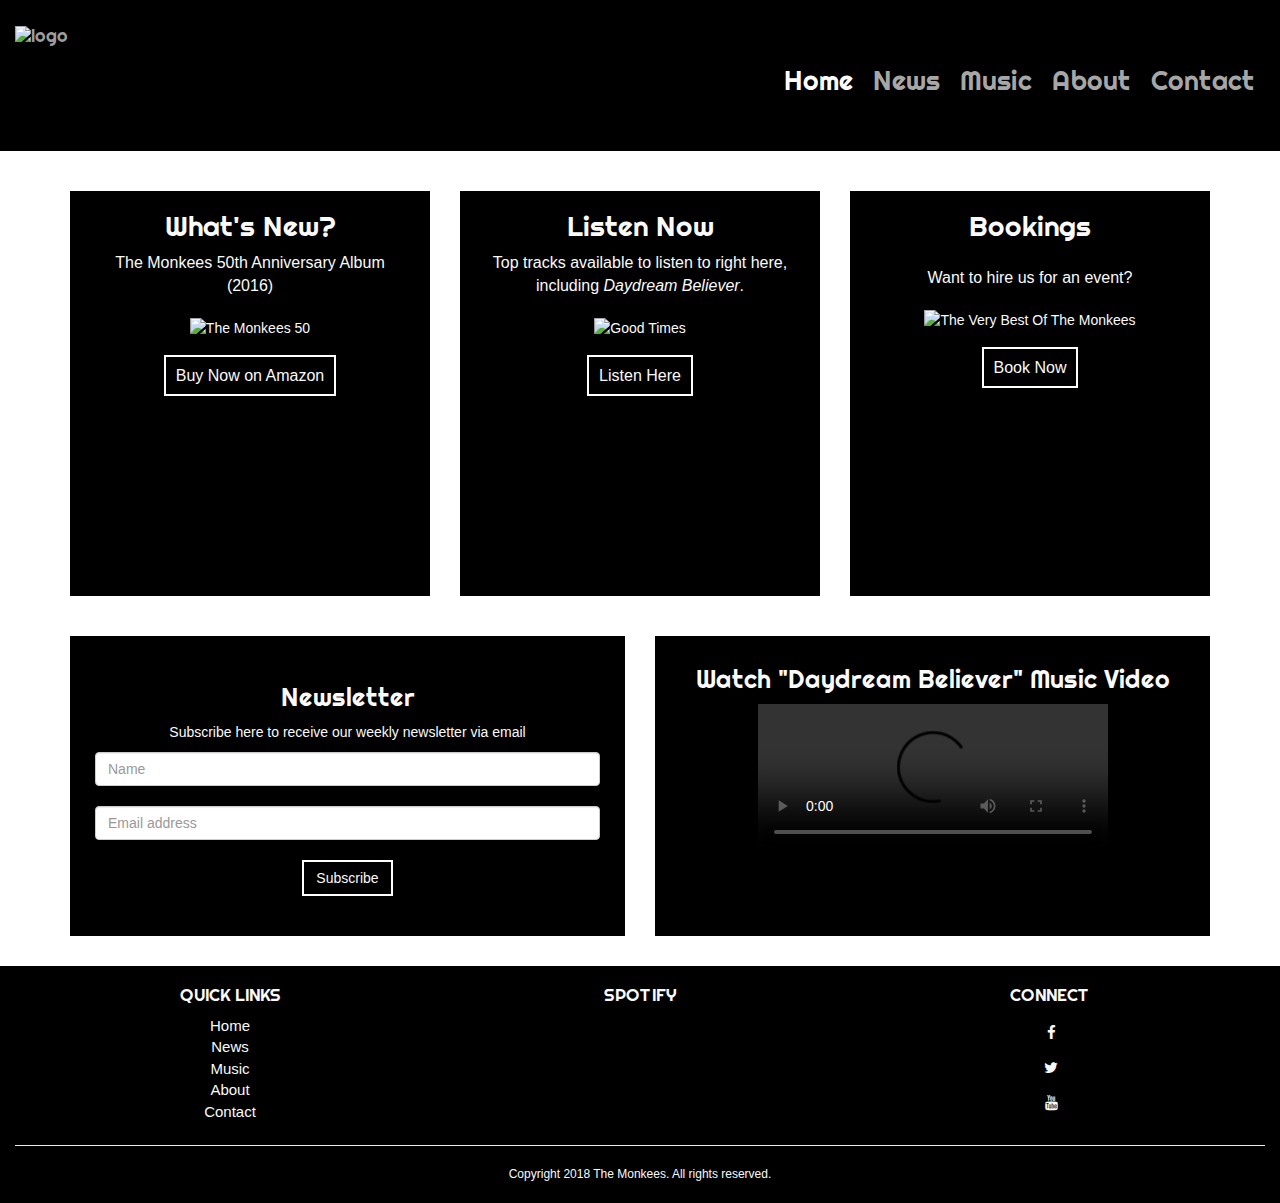
==== index.html @ e192ee18 "Removed role="form"" ====
<!DOCTYPE html>
<html lang="en">
    
<head>
    <link rel="stylesheet" href="https://stackpath.bootstrapcdn.com/bootstrap/3.3.7/css/bootstrap.min.css" type="text/css" />
    <link rel="stylesheet" href="https://stackpath.bootstrapcdn.com/font-awesome/4.7.0/css/font-awesome.min.css" type="text/css" />
    <link rel="stylesheet" href="https://cdnjs.cloudflare.com/ajax/libs/hover.css/2.3.1/css/hover-min.css" type="text/css" />
    <link rel="stylesheet" href="assets/style.css" type="text/css" />
    
    <script src="https://ajax.googleapis.com/ajax/libs/jquery/1.12.4/jquery.min.js"></script>
    <script src="https://maxcdn.bootstrapcdn.com/bootstrap/3.3.7/js/bootstrap.min.js"></script>
    
    <meta name="viewport" content="width=device-width, initial-scale-1.0">
    
    <title>Home</title>
</head>

<body>

<header>
    <nav class="navbar navbar-inverse">
        <div class="container-fluid">
            <div class="navbar-header">
                <button type="button" class="navbar-toggle mobile-dropdown" data-toggle="collapse" data-target="#myNavbar">
                    <span class="icon-bar"></span>
                    <span class="icon-bar"></span>
                    <span class="icon-bar"></span>
                </button>
                <a class="navbar-brand" href="index.html"><img src="/assets/images/mlogo.png" class="hvr-grow" width="200" height="100" alt="logo"/></a>
            </div>
            
            <div class="collapse navbar-collapse" id="myNavbar">
                <ul class="nav navbar-nav navbar-right">
                    <li class="active menu-item"><a href="index.html">Home</a> </li>
                    <li class="menu-item"><a href="news.html">News</a></li>
                    <li class="menu-item"><a href="music.html">Music</a></li>
                    <li class="menu-item"><a href="about.html">About</a></li>
                    <li class="menu-item"><a href="contact.html">Contact</a></li>
                </ul>
            </div>
        </div>    
    </nav>
</header>

<section class="container-fluid">
    <div class="section-background"><!--Background starts-->
        <div class="container">
            <div class="row">
                
                <!--What's New-->
                <div class="col-xs-12 col-sm-4 col-md-4 col-lg-4">
                    <div class="box">
                        <div class="info">
                            <h4 class="box-title text-center">What's New?</h4>
                            <p class="box-sentence-a">The Monkees 50th Anniversary Album (2016)</p>
                            <img src="/assets/images/themonkees50.jpg" alt="The Monkees 50" width="200" height="200" class="img-fluid index-img"/>
                            <br>
                            <a href="https://www.amazon.co.uk/Monkees-50/dp/B01ICFQH8I/ref=sr_1_1?ie=UTF8&qid=1531401136&sr=8-1&keywords=the+monkees+50" target="_blank" class="box-link">Buy Now on Amazon</a>
                        </div>
                    </div>
                </div>
               <!--Listen Now--> 
                <div class="col-xs-12 col-sm-4 col-md-4 col-lg-4">
                    <div class="box">
                        <div class="info">
                            <h4 class="box-title text-center">Listen Now</h4>
                            <p class="box-sentence-b">Top tracks available to listen to right here, including <em>Daydream Believer</em>.</p>
                            <img src="/assets/images/goodtimes.jpg" alt="Good Times" width="200" height="200" class="img-fluid index-img"/>
                            <br>
                            <a href="music.html" class="box-link">Listen Here</a>
                        </div>
                    </div>
                </div>
                <!--Bookings-->
                <div class="col-xs-12 col-sm-4 col-md-4 col-lg-4">
                    <div class="box">
                        <div class="info">
                            <h4 class="box-title text-center">Bookings</h4>
                            <p class="box-sentence-c">Want to hire us for an event?</p>
                            <img src="/assets/images/album2.jpg" alt="The Very Best Of The Monkees" width="200" height="200" class="img-fluid index-img"/>
                            <br>
                            <a href="contact.html" class="box-link">Book Now</a>
                        </div>
                    </div>
                </div>
                
            </div>
        </div>
        <div class="container">
            <div class="row">
                <div class="col-xs-12 col-sm-6 col-md-6 col-lg-6">
                    <div class="box-form">
                        <div class="subscription">
                            <!--Subscription-->
                            <form action="/action_page.php" method="post">
                                
                                <h3 class="form-title">Newsletter</h3>
                                <p>Subscribe here to receive our weekly newsletter via email</p>
                                <input type="text" id="name" placeholder="Name" class="form-control" required/>
                                <br>
                                <input type="email" id="email" placeholder="Email address" class="form-control" required/>
                                <br>
                                <button class="btn btn-default btn-md subscribe-btn" type="submit">Subscribe</button>
                                
                            </form>
                        </div>
                    </div>
                </div>
                <div class="col-xs-12 col-sm-6 col-md-6 col-lg-6">
                    <div class="box-video">
                        <h3 class="video-title">Watch "Daydream Believer" Music Video</h3>
                        <video width="350" controls>
                            <source src="/assets/video/TheMonkees.mp4" type="video/mp4">
                            Your browser does not support this video format.
                        </video>
                    </div>
                </div>
            </div>
        </div>
    </div><!--Background ends-->    
</section>

<footer class="container-fluid">
    <div id="footer-details" class="row">
        <div class="col-sm-4 text-center">
            <h5 class="uppercase general-sub-footer">Quick Links</h5>
            <ul class="footer-menu">
                <li><a href="index.html">Home</a></li>
                <li><a href="news.html">News</a></li>
                <li><a href="music.html">Music</a></li>
                <li><a href="about.html">About</a></li>
                <li><a href="contact.html">Contact</a></li>
            </ul>
        </div>
        
        <div class="col-sm-4 text-center">
            <h5 class="uppercase general-sub-footer">Spotify</h5>
            <iframe src="https://open.spotify.com/follow/1/?uri=spotify:artist:320EPCSEezHt1rtbfwH6Ck&size=detail&theme=dark&show-count=0" width="168" height="120" class="spotify"></iframe>
        </div>
        
        <div class="col-sm-4 text-center">
            <h5 class="uppercase general-sub-footer">Connect</h5>
            <ul class="social-links">
                <li><a target="_blank" href="https://www.facebook.com/TheMonkees/"><i class="fa fa-facebook hvr-grow"></i></a></li>
                <li><a target="_blank" href="https://twitter.com/themonkees?lang=en"><i class="fa fa-twitter hvr-grow"></i></a></li>
                <li><a target="_blank" href="https://www.youtube.com/user/themonkees"><i class="fa fa-youtube hvr-grow"></i></a></li>
            </ul>
        </div>   
    </div>
    <div class="row">
        <div class="col-sm-12 text-center copyright-box">
            <hr/>
            <p id="copyright">Copyright 2018 The Monkees. All rights reserved.</p>
        </div>
    </div>
</footer>

</body>

</html>
---- assets/style.css ----
/*---Fonts---*/
@import url('https://fonts.googleapis.com/css?family=Righteous: 100, 200, 300, 400, 500, 600, 700');
@import url('https://fonts.googleapis.com/css?family=Francois+One: 100, 200, 300, 400, 500, 600, 700');

/*---Special Paddings/Margins/Text---*/

.uppercase {
    text-transform: uppercase;
}

.general-sub {
    font-family: "Righteous", sans-serif;
    color: #fafafa;
    font-weight:600;
    font-size:20px;
}

.section-background {
    background:url("/assets/images/monkees.jpg");
    background-size:cover;
    background-repeat:no-repeat;
    background-position:center;
    margin-left: -15px;
    margin-right: -15px;
}

.section.column {
    width:100%;
}


.box {
    border-radius:0;
    padding: 10px 25px;
    text-align: center;
    display: block;
    margin-top: 40px;
    margin-bottom:40px;
    background:#000;
    color:#fafafa;
    min-height:405px;
}


.box-link {
    background-color:#000;
    color:#fafafa;
    padding:10px;
    font-size:16px;
    border:2px solid #fff;
}

.box-link:hover {
    background-color:#fff;
    color:#000;
    padding:10px;
    text-decoration:none;
    font-size:16px;
}

.box-link:visited, .box-link:active {
    color:#fafafa;
    text-decoration:none;
}


.box-title {
    font-family: 'Righteous', cursive;
    font-size:2em;
}

/*---Header Styles---*/

header{
    margin:0;
}

.mobile-dropdown {
    margin-top:30px;
}

.navbar {
    margin-bottom: 0;
    border-radius: 0;
    background-color: #000;
    color: #ffffff;
    padding: 2% 0;
    font-size: 1.9em;
    border: 0;
    font-family: 'Righteous', cursive;
}

.menu-item {
    text-align:center;
    margin:-10px;
    padding-left:5px;
    padding-right:5px;
}

.navbar-brand {
    float: left;
    min-height:100px;
    padding: 0 15px 5px;
}

.navbar-inverse .navbar-nav .active a, .navbar-inverse .navbar-nav .active a:focus, .navbar-inverse .navbar-nav .active a:hover {
    color: #ffffff;
    background-color: #000;
}

.navbar-inverse .navbar-nav a:hover {
   color:#fafafa;
}

.navbar-inverse .navbar-nav li a {
    color: #a7a7a7;
    margin-top: 4px;
}

.navbar-nav {
    padding-top: 35px;
}

/*---Section Styles---*/

/*--Homepage Styles--*/
.index-img {
 max-width:100%;
 height: auto;
 margin:10px;
 padding-bottom:17px;
}

.box-sentence-a, .box-sentence-b, .box-sentence-c {
    font-size:16px;
}

.box-sentence-c {
    margin-top:25px;
}

.subscription {
    padding-top:18px;
}

.form-title {
    font-family: "Righteous", sans-serif;
    color: #fafafa;
    font-weight:400;
    font-size:25px;
}

.box-form {
    border-radius:0;
    padding: 10px 25px 35px 25px;
    text-align: center;
    display: block;
    margin-bottom:30px;
    background:#000;
    color:#fafafa;
    min-height:300px;
}

.subscribe-btn {
    border-radius:0;
    background-color:#000;
    color:#fafafa;
    border:2px solid #fff;

}

.subscribe-btn:hover {
    background-color:#fff;
    color:#000;
    border:2px solid #fff;
}

.box-video {
    border-radius:0;
    padding: 10px 25px 35px 25px;
    text-align: center;
    display: block;
    margin-bottom:30px;
    background:#000;
    color:#fafafa;
    height:300px;
}

.video-title {
    font-family: "Righteous", sans-serif;
    color: #fafafa;
    font-weight:400;
    font-size:25px;
}

video {
    max-width:100% !important;
    height:auto !important;
}

/*--News Styles--*/

.box-title-news {
    font-family: 'Righteous', cursive;
    font-size:2em;
    margin-top:10px;
}

.box-title-past {
    font-family: 'Righteous', cursive;
    font-size:2em;
    margin-top:30px;
}

.box-title-upcoming {
    font-family: 'Righteous', cursive;
    font-size:2em;
    margin-top:20px;
}

.event-list {
    list-style-type:none;
    margin-left:-40px;
    margin-top:10px;
}

.event-new a:link, .event-list a:link, .event-new a:active, .event-list a:active, .event-new a:visited, .event-list a:visited {
    color:#fafafa;
    font-weight:bold;
    text-decoration:none;
}

.event-new a:hover, .event-list a:hover {
    color:#0073b8;
    font-weight:bold;
    text-decoration:none;
}



.box-img {
    max-width:100%;
    height:auto;
    border-radius:0;
    padding: 10px 25px;
    text-align: center;
    display: block;
    margin-top: 40px;
    margin-bottom:60px;
    background:#000;
    color:#fafafa;
}

.news-img {
    max-width:100%;
    height:auto;
    margin-top:30px;
    margin-bottom:30px;
}

/*--Music Styles--*/

.soundtrack-box {
    border-radius:0;
    padding: 10px 25px;
    text-align: center;
    display: block;
    margin-top: 40px;
    margin-bottom:40px;
    background:#000;
    color:#fafafa;
    min-height:405px;
}

.soundtrack-content {
    margin-top:10px;
    margin-bottom:10px;
}

.outer-box {
    margin-top:-15px;
    margin-bottom: -15px;

}

audio {
    width:100%;
    height:50px;
}

#imageaudio {
    list-style-type:none;
    margin-left:-35px;
}

#imageaudio li {
    padding:10px;
}

/*--About Styles--*/

.bio-img {
    max-width:100%;
    height:auto;
    padding-top:20px;
    padding-bottom:20px;
}

.quote {
    padding-bottom:10px;
}

.box-bio {
    border-radius:0;
    padding: 10px 25px;
    text-align: center;
    display: block;
    margin-top: 30px;
    margin-bottom:30px;
    background:#000;
    color:#fafafa;
    min-height:605px;
}

#Tork {
    margin-top:50px;
}

#Nesmith {
    margin-top:40px;
}

/*--Contact Styles--*/

.submit-btn {
    border-radius:0;
    background-color:#000;
    color:#fafafa;
    border:2px solid #fff;
    margin-top:10px;
    margin-bottom:20px;
}


/*---Footer Styles---*/

footer {
    background-color: #000;
    color: #fafafa;
    min-height: 120px;
    margin: 0;
}

.general-sub-footer {
    font-family: "Righteous", sans-serif;
    color: #fafafa;
    font-weight:300;
    font-size:17px;
}

.social-links  {
    padding-bottom: 15px;
}

.social-links li {
    list-style-type:none;
    margin-right:38px;
}

.social-links li a i {
    width:35px;
    height:35px;
    padding: 12px 0;
    border-radius: 50%;
    font-size:15px;
    line-height: 11px;
    text-align: center;
    color:#fafafa;
    background:#000;
    transition: all 0.35s ease-in-out;
    -moz-transition: all 0.35s ease-in-out;
    -webkit-transition: all 0.35s ease-in-out;
    -o-transition: all 0.35s ease-in-out;
}

.social-links li a i:hover {
    transform:scale(1.5);
    background:#000;
    color:#fafafa;

}

#footer-details {
    margin:10px;
}

.footer-menu {
    list-style-type:none;
    margin-left: -40px;
}

.footer-menu li a:link, .footer-menu li a:hover, .footer-menu li a:active, .footer-menu li a:visited {
    color:#fafafa;
    text-decoration:none;
    font-size:15px;
}

.spotify {
    padding-top:25px;
    overflow:hidden;
    border:none;
}

#copyright {
    padding-bottom:10px;
    font-size:12px;
}

.copyright-box {
    margin-top:-30px;
}

/*---Media Queries---*/
  
    @media (min-width:768px) and (max-width:1200px) {
    .box {
        min-height:420px;
        }
    .box-link {
        font-size:14px;

    }

    .section-img {
        max-width:150px;
        margin-bottom:15px;

    }

    .info {
        margin-top:35px;
        padding-bottom:25px;
    }

    .soundtrack-box {
        min-height:510px;
        max-height:515px;
    }

    .song-img {
        width:150px;
        height:150px;
    }

    }

    @media only screen and (min-width : 992px) {
    .section-column {
        padding: 0 30px 30px;
        float: none;
        display: table-cell;
        }
    }
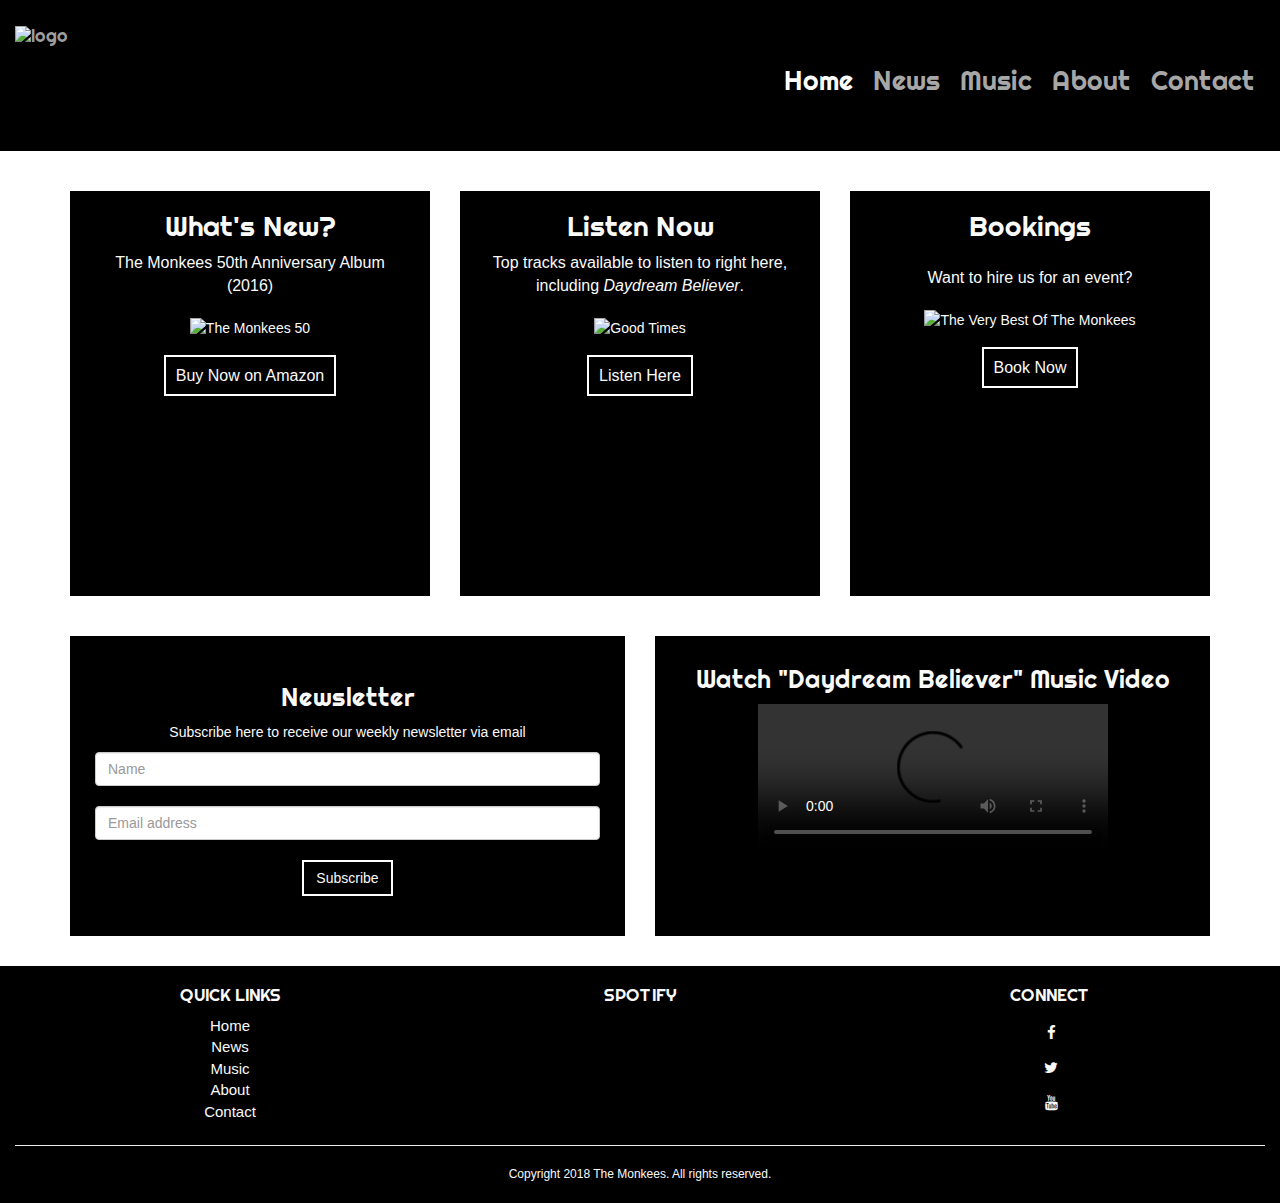
==== commit 3a3b7384: "Edited relative path for image" ====
--- a/index.html
+++ b/index.html
@@ -16,7 +16,6 @@
 </head>
 
 <body>
-
 <header>
     <nav class="navbar navbar-inverse">
         <div class="container-fluid">
@@ -26,7 +25,7 @@
                     <span class="icon-bar"></span>
                     <span class="icon-bar"></span>
                 </button>
-                <a class="navbar-brand" href="index.html"><img src="/assets/images/mlogo.png" class="hvr-grow" width="200" height="100" alt="logo"/></a>
+                <a class="navbar-brand" href="index.html"><img src="mlogo.png" class="hvr-grow" width="200" height="100" alt="logo"/></a>
             </div>
             
             <div class="collapse navbar-collapse" id="myNavbar">
@@ -154,7 +153,6 @@
         </div>
     </div>
 </footer>
-
 </body>
 
 </html>
--- a/assets/style.css
+++ b/assets/style.css
@@ -58,11 +58,10 @@
     font-size:16px;
 }
 
-.box-link:visited, .box-link:active {
-    color:#fafafa;
+.box-link:link, .box-link:active, .box-link:visited {
     text-decoration:none;
-}
-
+    color:#fafafa;
+}
 
 .box-title {
     font-family: 'Righteous', cursive;
@@ -283,17 +282,22 @@
 
 }
 
+.song-img {
+    max-width:100%;
+    height:auto;
+}
+
 audio {
-    width:100%;
+    max-width:100%;
     height:50px;
 }
 
-#imageaudio {
+.imageaudio {
     list-style-type:none;
     margin-left:-35px;
 }
 
-#imageaudio li {
+.imageaudio li {
     padding:10px;
 }
 
@@ -421,6 +425,12 @@
 }
 
 /*---Media Queries---*/
+
+    @media (max-width : 480px) {
+
+    .soundtrack-box {
+        max-height:900px;
+    }
   
     @media (min-width:768px) and (max-width:1200px) {
     .box {
@@ -443,15 +453,15 @@
     }
 
     .soundtrack-box {
-        min-height:510px;
-        max-height:515px;
-    }
-
-    .song-img {
-        width:150px;
-        height:150px;
-    }
-
+        min-height:520px;
+        max-height:530px;
+    }
+    
+    .index-img {
+        max-width:180px;
+        height:auto;
+        }
+        
     }
 
     @media only screen and (min-width : 992px) {
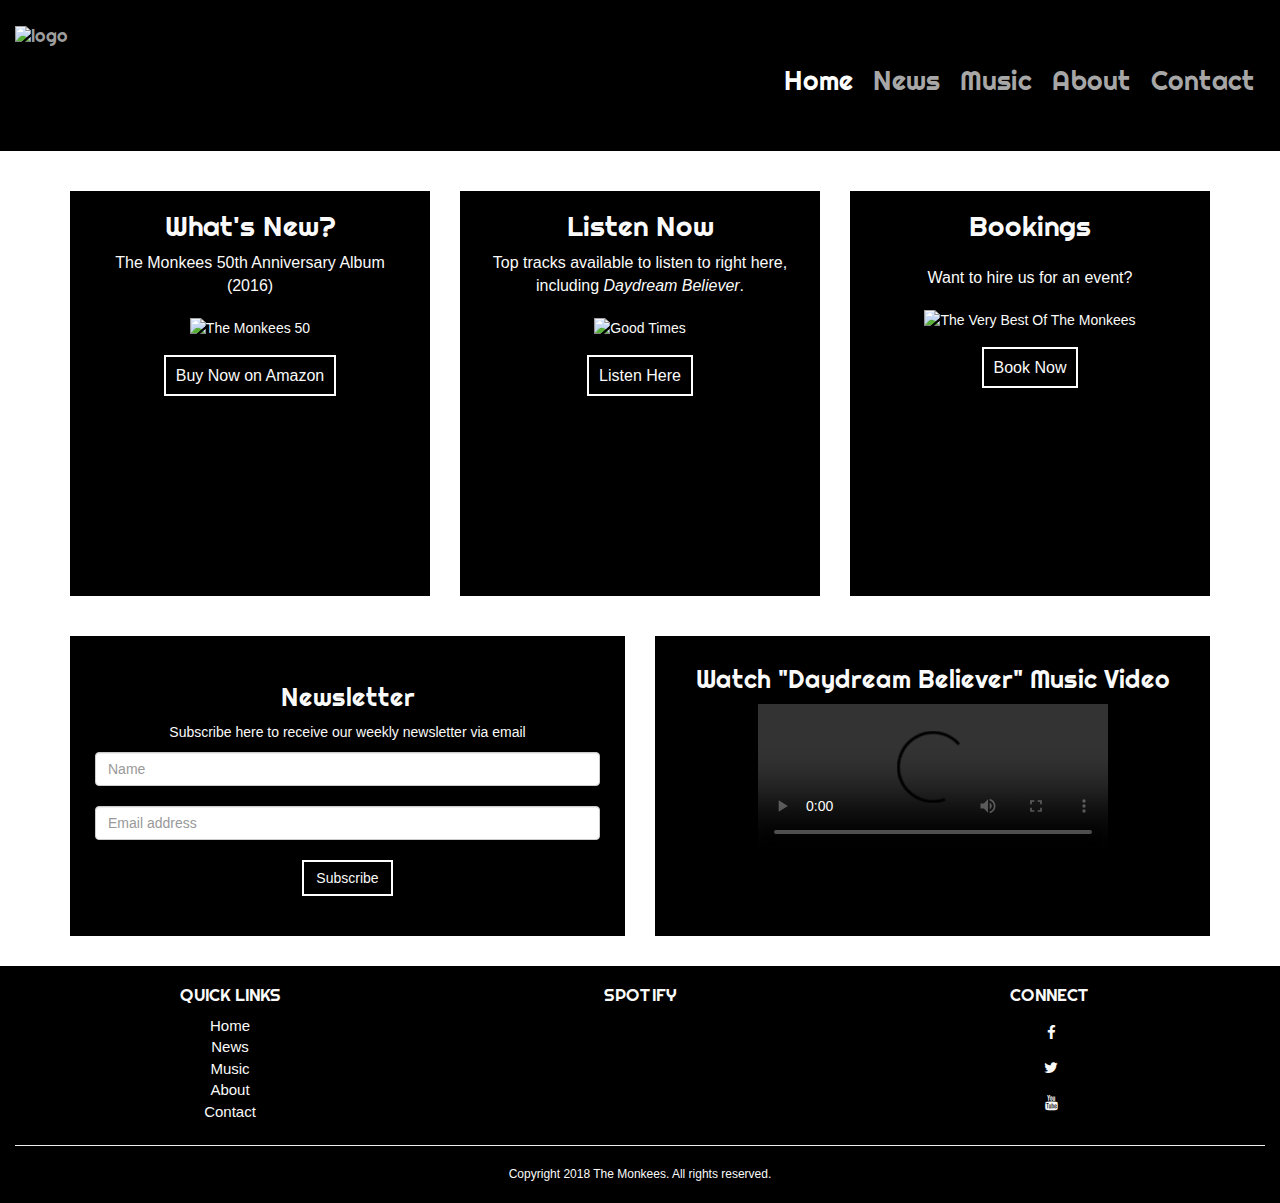
==== commit f3e04e6f: "Added comments to header, section, footer" ====
--- a/index.html
+++ b/index.html
@@ -16,7 +16,7 @@
 </head>
 
 <body>
-<header>
+<header> <!--Header includes The Monkees Logo and navigation links (with dropdown menu for smaller screen sizes)-->
     <nav class="navbar navbar-inverse">
         <div class="container-fluid">
             <div class="navbar-header">
@@ -25,7 +25,7 @@
                     <span class="icon-bar"></span>
                     <span class="icon-bar"></span>
                 </button>
-                <a class="navbar-brand" href="index.html"><img src="mlogo.png" class="hvr-grow" width="200" height="100" alt="logo"/></a>
+                <a class="navbar-brand" href="index.html"><img src="/assets/images/mlogo.png" class="hvr-grow" width="200" height="100" alt="logo"/></a>
             </div>
             
             <div class="collapse navbar-collapse" id="myNavbar">
@@ -41,7 +41,7 @@
     </nav>
 </header>
 
-<section class="container-fluid">
+<section class="container-fluid"> <!--This section contains What's New, Listen Now, Bookings, Newsletter subscription and a music video-->
     <div class="section-background"><!--Background starts-->
         <div class="container">
             <div class="row">
@@ -119,7 +119,7 @@
     </div><!--Background ends-->    
 </section>
 
-<footer class="container-fluid">
+<footer class="container-fluid"> <!--Footer contains more navigational links, a Spotify widget and social media links, with copyright information at the bottom.-->
     <div id="footer-details" class="row">
         <div class="col-sm-4 text-center">
             <h5 class="uppercase general-sub-footer">Quick Links</h5>
--- a/assets/style.css
+++ b/assets/style.css
@@ -457,13 +457,31 @@
         max-height:530px;
     }
     
+   }
+    
+    /*--Pixel 2 XL--*/
+    @media (min-width:411px) and (max-width:823px) {
+        .event-list {
+            font-size:16px;
+        }
+    }    
+        
+   /*--iPad--*/
+    @media (min-width:768px) and (max-width:1024px) {
+        .index-img {
+        max-width:150px;
+        height:auto;
+        }
+    }
+    
+    /*--iPad Pro--*/
+    @media (min-width:1024px) and (max-width:1366px) {
     .index-img {
         max-width:180px;
         height:auto;
         }
+    }     
         
-    }
-
     @media only screen and (min-width : 992px) {
     .section-column {
         padding: 0 30px 30px;
